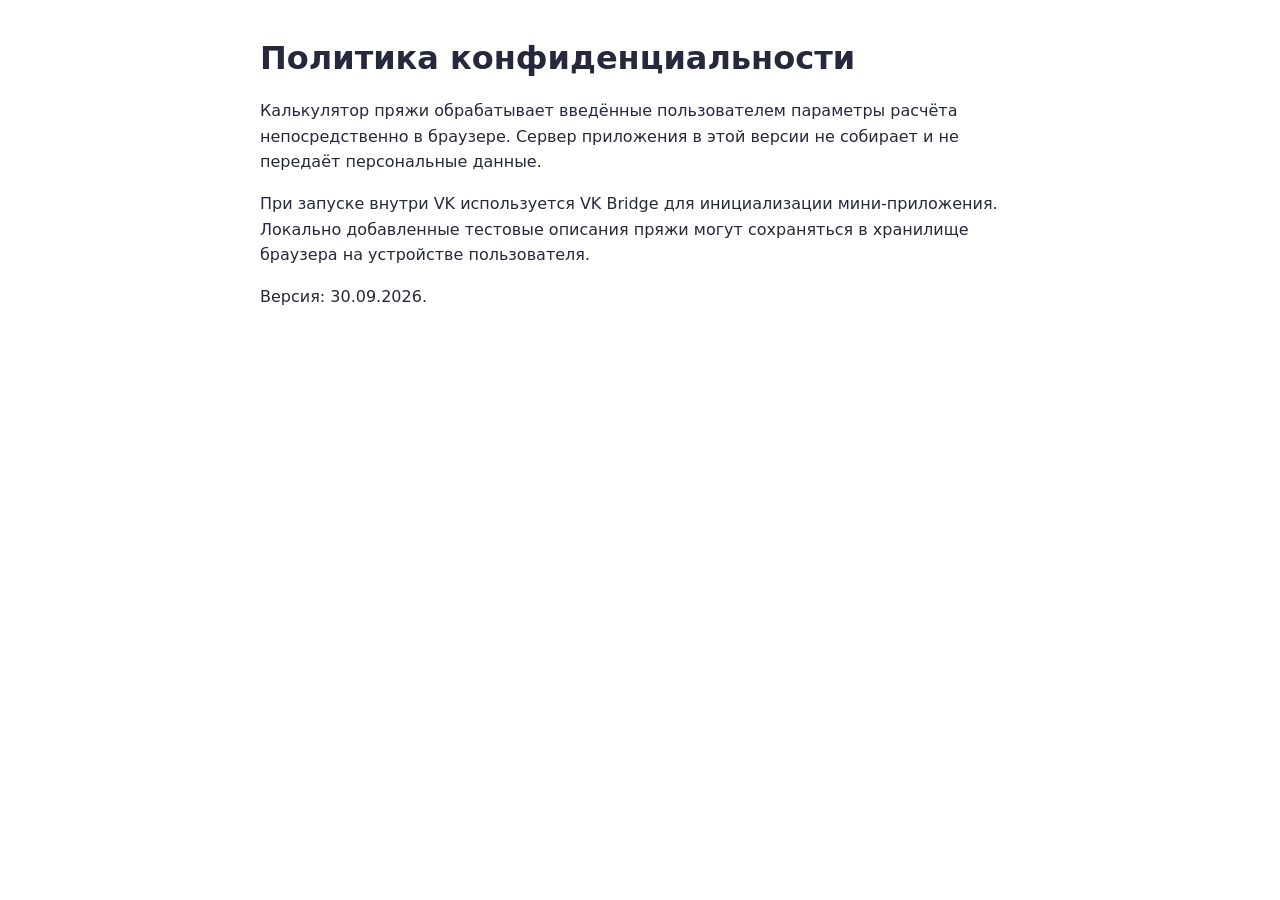
==== privacy.html @ 6657a2ba "Add files via upload" ====
<!doctype html><html lang="ru"><head><meta charset="utf-8"><meta name="viewport" content="width=device-width,initial-scale=1"><title>Политика конфиденциальности — Мания пряжи</title><style>body{max-width:760px;margin:40px auto;padding:0 18px;font:16px/1.6 system-ui;color:#26283b}h1{line-height:1.15}</style></head><body><h1>Политика конфиденциальности</h1><p>Калькулятор пряжи обрабатывает введённые пользователем параметры расчёта непосредственно в браузере. Сервер приложения в этой версии не собирает и не передаёт персональные данные.</p><p>При запуске внутри VK используется VK Bridge для инициализации мини-приложения. Локально добавленные тестовые описания пряжи могут сохраняться в хранилище браузера на устройстве пользователя.</p><p>Версия: 30.09.2026.</p></body></html>
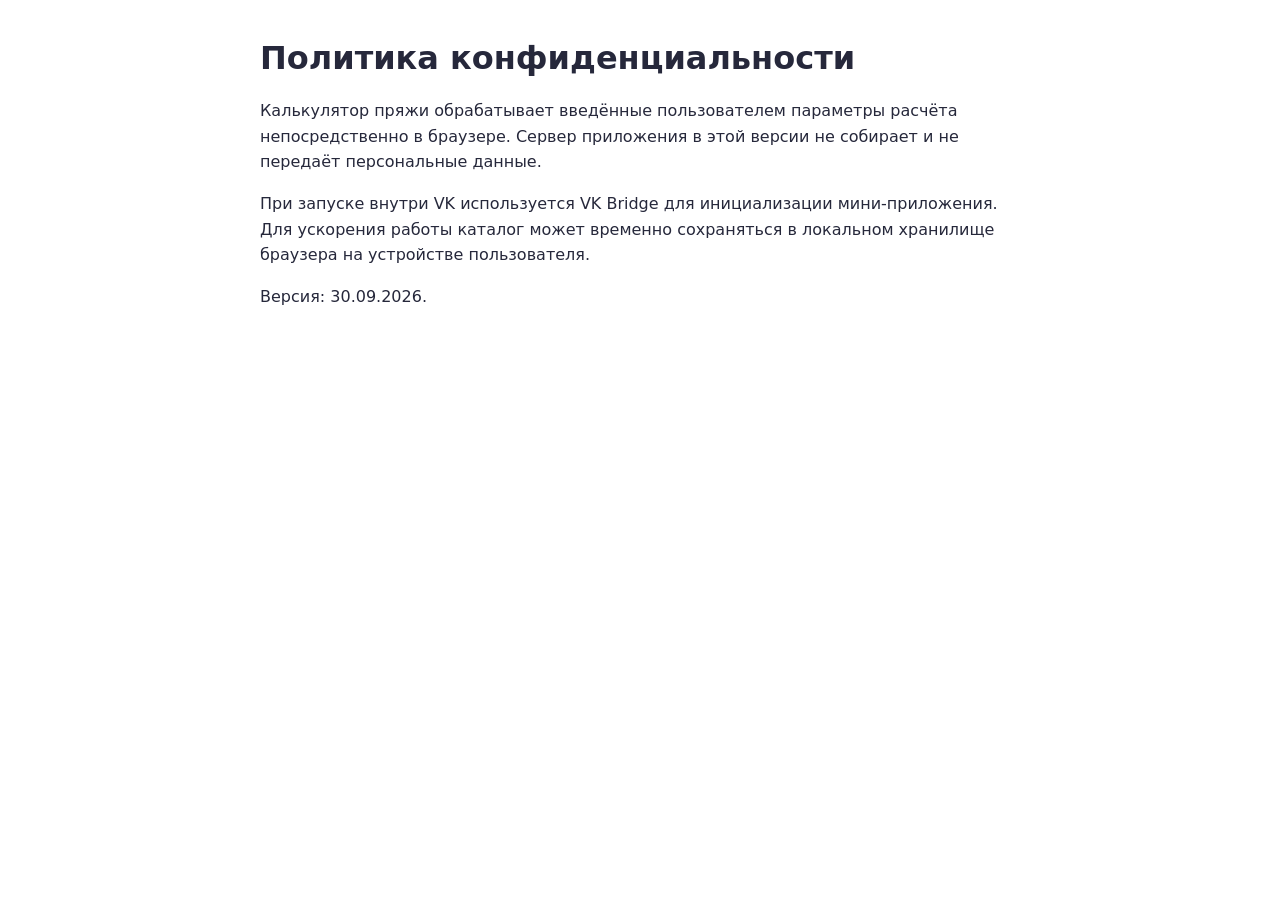
==== commit 5a12d823: "Add files via upload" ====
--- a/privacy.html
+++ b/privacy.html
@@ -1 +1 @@
-<!doctype html><html lang="ru"><head><meta charset="utf-8"><meta name="viewport" content="width=device-width,initial-scale=1"><title>Политика конфиденциальности — Мания пряжи</title><style>body{max-width:760px;margin:40px auto;padding:0 18px;font:16px/1.6 system-ui;color:#26283b}h1{line-height:1.15}</style></head><body><h1>Политика конфиденциальности</h1><p>Калькулятор пряжи обрабатывает введённые пользователем параметры расчёта непосредственно в браузере. Сервер приложения в этой версии не собирает и не передаёт персональные данные.</p><p>При запуске внутри VK используется VK Bridge для инициализации мини-приложения. Локально добавленные тестовые описания пряжи могут сохраняться в хранилище браузера на устройстве пользователя.</p><p>Версия: 30.09.2026.</p></body></html>
+<!doctype html><html lang="ru"><head><meta charset="utf-8"><meta name="viewport" content="width=device-width,initial-scale=1"><title>Политика конфиденциальности — Мания пряжи</title><style>body{max-width:760px;margin:40px auto;padding:0 18px;font:16px/1.6 system-ui;color:#26283b}h1{line-height:1.15}</style></head><body><h1>Политика конфиденциальности</h1><p>Калькулятор пряжи обрабатывает введённые пользователем параметры расчёта непосредственно в браузере. Сервер приложения в этой версии не собирает и не передаёт персональные данные.</p><p>При запуске внутри VK используется VK Bridge для инициализации мини-приложения. Для ускорения работы каталог может временно сохраняться в локальном хранилище браузера на устройстве пользователя.</p><p>Версия: 30.09.2026.</p></body></html>
